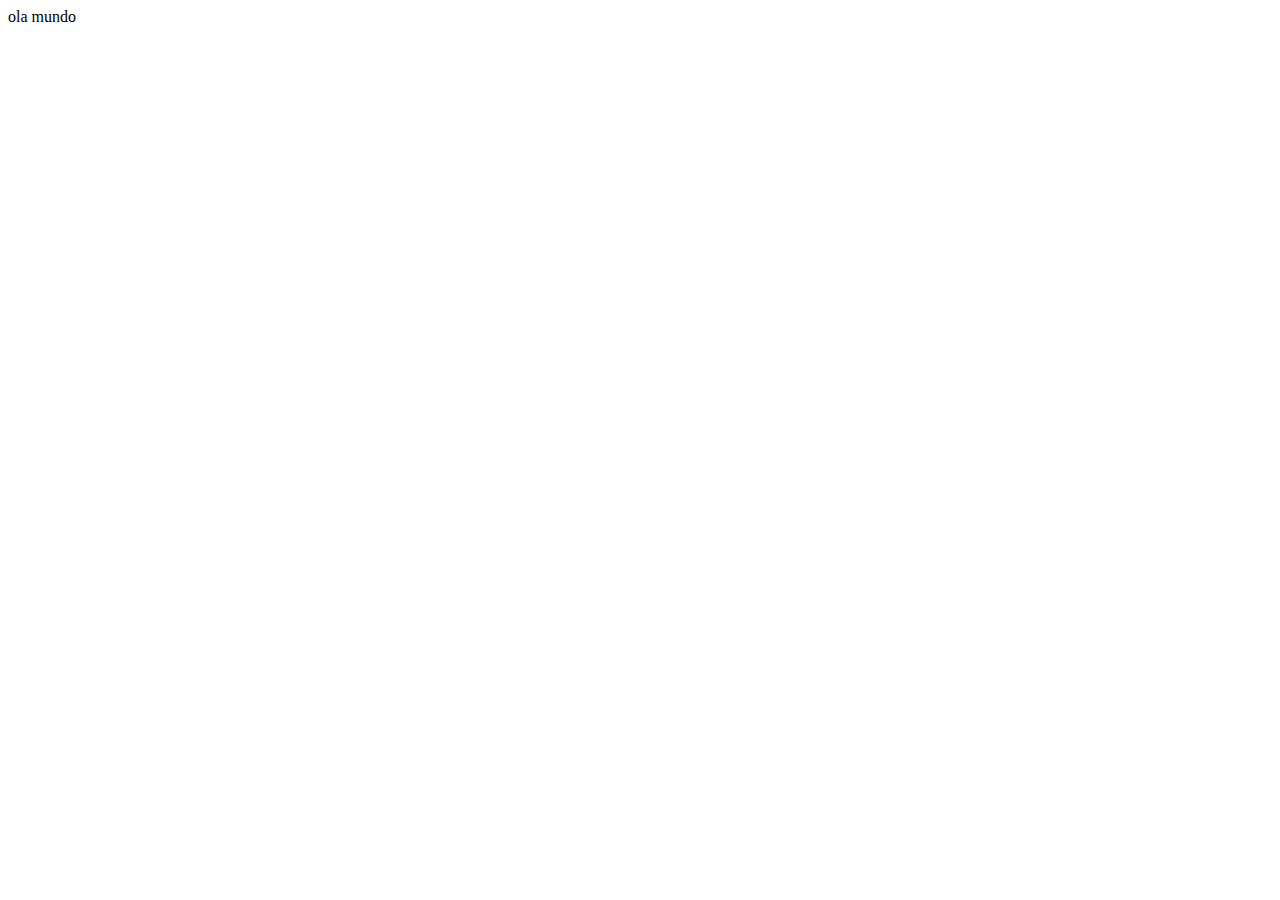
==== sabores/sabores.html @ 0aa1d1e8 "pizza e ria" ====
<!DOCTYPE html>
<html lang="en">
<head>
    <meta charset="UTF-8">
    <meta name="viewport" content="width=device-width, initial-scale=1.0">
    <title>Document</title>
</head>
<body>
    ola mundo
    <script src="script.js"></script>
</body>
</html>
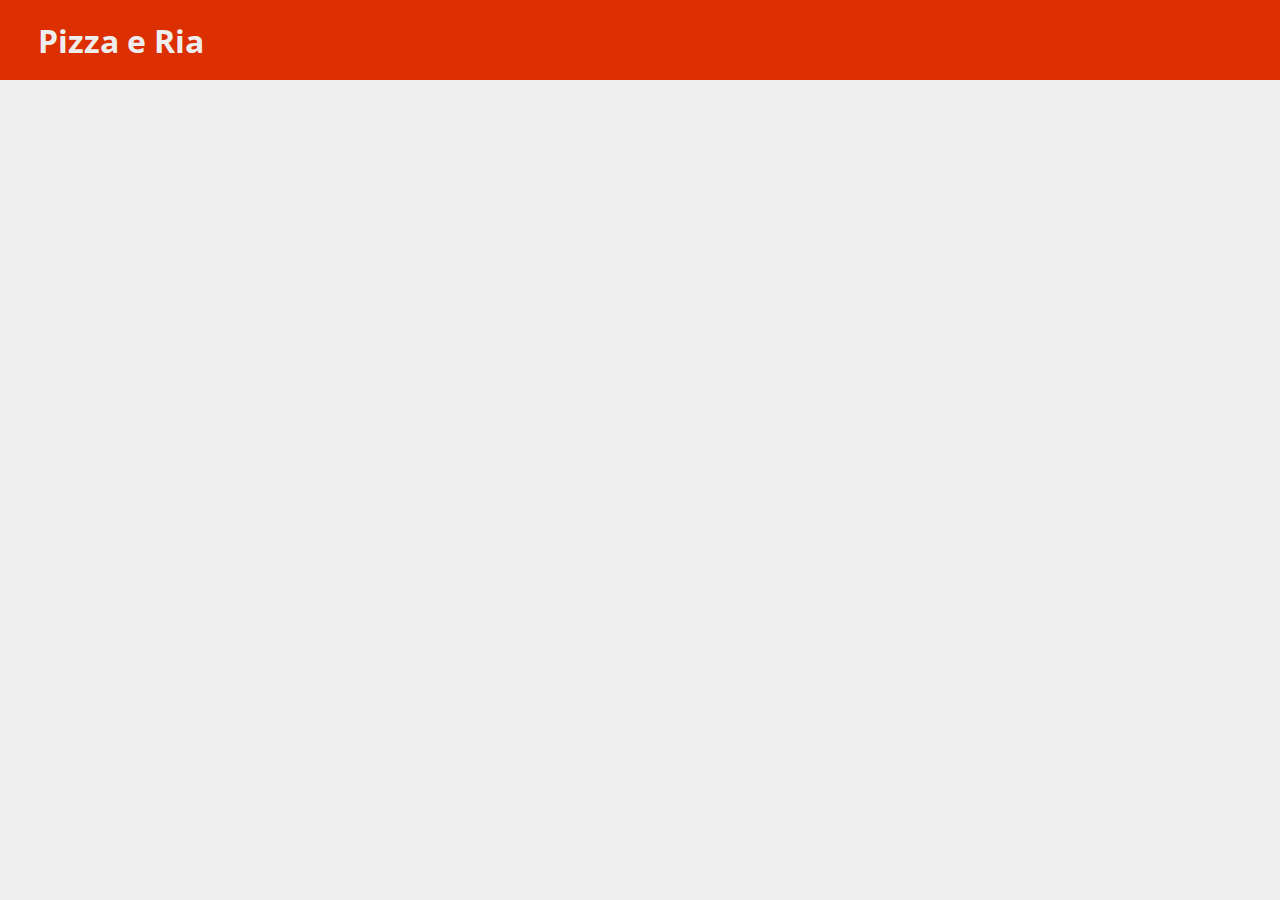
==== commit 629fcbba: "agora o localStorage funciona e encaminha o usuário pra uma outra página com a pizza escolhida" ====
--- a/sabores/sabores.html
+++ b/sabores/sabores.html
@@ -3,10 +3,20 @@
 <head>
     <meta charset="UTF-8">
     <meta name="viewport" content="width=device-width, initial-scale=1.0">
-    <title>Document</title>
+    <link rel="stylesheet" href="style.css">
+    <title>Pizza e Ria 🍕 - pedindo sua pizza!</title>
 </head>
 <body>
-    ola mundo
+    <header>
+        <div>
+            <h1>Pizza e Ria</h1>
+        </div>  
+    </header>
+    <main>
+        <div id="">
+
+        </div>
+    </main>
     <script src="script.js"></script>
 </body>
 </html>--- a/sabores/style.css
+++ b/sabores/style.css
@@ -0,0 +1,31 @@
+@import url("https://fonts.googleapis.com/css2?family=Open+Sans:ital,wght@0,300..800;1,300..800&display=swap");
+:root {
+  /* palheta de cor escolhida pelo cliente */
+  --branco: #eee;
+  --branco2: #cdcdcd;
+  --preto: #03071e;
+  --laranja1: #dc2f02;
+  --vinho: #370617;
+  --bordo: #6a040f;
+}
+*,
+::after,
+::before {
+  box-sizing: border-box;
+}
+body {
+  padding: 0;
+  margin: 0;
+  color: var(--preto);
+  background: var(--branco);
+  font-family: "Open Sans", sans-serif;
+}
+header {
+  display: flex;
+  justify-content: space-between;
+  align-items: center;
+  height: 80px;
+  padding: 3%;
+  background: var(--laranja1);
+  color: var(--branco);
+}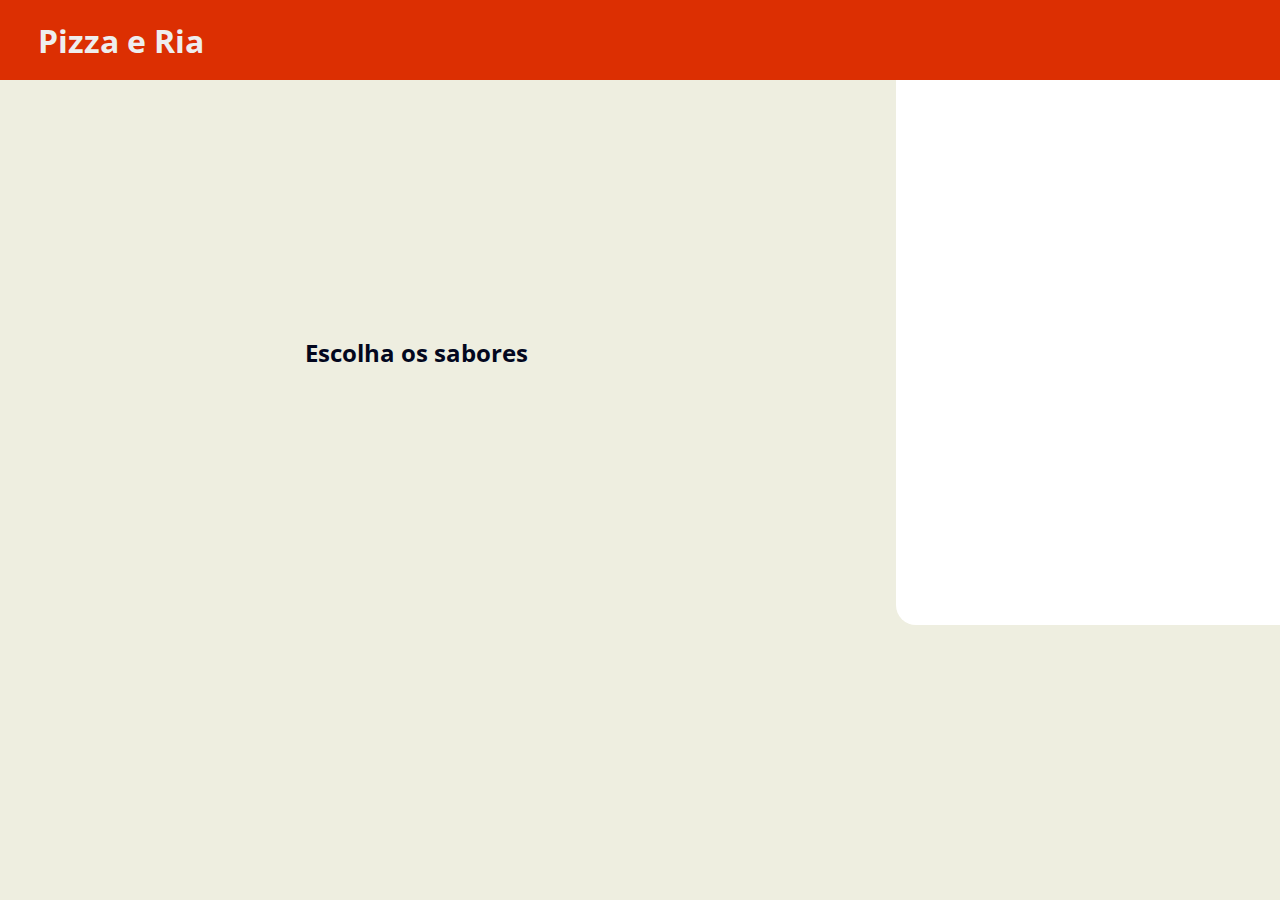
==== commit 15c2759d: "agora tem segunda página e ta pronto" ====
--- a/sabores/sabores.html
+++ b/sabores/sabores.html
@@ -1,22 +1,26 @@
 <!DOCTYPE html>
 <html lang="en">
-<head>
-    <meta charset="UTF-8">
-    <meta name="viewport" content="width=device-width, initial-scale=1.0">
-    <link rel="stylesheet" href="style.css">
+  <head>
+    <meta charset="UTF-8" />
+    <meta name="viewport" content="width=device-width, initial-scale=1.0" />
+    <link rel="stylesheet" href="style.css" />
     <title>Pizza e Ria 🍕 - pedindo sua pizza!</title>
-</head>
-<body>
+  </head>
+  <body>
     <header>
-        <div>
-            <h1>Pizza e Ria</h1>
-        </div>  
+      <div>
+        <h1>Pizza e Ria</h1>
+      </div>
     </header>
     <main>
-        <div id="">
+      <section>
+        <h2>Escolha os sabores</h2>
+        <div id="sabores"></div>
+      </section>
+      <section id="sectionPagamento">
 
-        </div>
+      </section>
     </main>
-    <script src="script.js"></script>
-</body>
-</html>+  </body>
+  <script src="script.js"></script>
+</html>
--- a/sabores/style.css
+++ b/sabores/style.css
@@ -2,7 +2,7 @@
 :root {
   /* palheta de cor escolhida pelo cliente */
   --branco: #eee;
-  --branco2: #cdcdcd;
+  --branco2: #eeeee0;
   --preto: #03071e;
   --laranja1: #dc2f02;
   --vinho: #370617;
@@ -13,12 +13,17 @@
 ::before {
   box-sizing: border-box;
 }
+html {
+  height: 100%;
+  width: 100%;
+}
 body {
   padding: 0;
   margin: 0;
   color: var(--preto);
-  background: var(--branco);
+  background: var(--branco2);
   font-family: "Open Sans", sans-serif;
+  height: 100%;
 }
 header {
   display: flex;
@@ -28,4 +33,64 @@
   padding: 3%;
   background: var(--laranja1);
   color: var(--branco);
+}
+.sabores {
+  display: flex;
+  align-items: center;
+  justify-content: center;
+  flex-wrap: wrap;
+  gap: 25px;
+}
+.sabor {
+  background: var(--branco);
+  display: flex;
+  align-items: center;
+  gap: 10px;
+  border: 1px var(--preto) solid;
+  border-radius: 15px;
+  padding: 10px 15px 10px 10px;
+}
+section:first-of-type {
+  display: flex;
+  align-items: center;
+  justify-content: center;
+  flex-direction: column;
+  width: 65%;
+  padding: 0 auto;
+}
+section:nth-of-type(2) {
+  background: #FFF;
+  width: 30%;
+  height: 545px;
+  padding: 15px 30px 15px 15px;
+  border-radius: 0 0 0 20px;
+}
+main {
+  display: flex;
+  align-items: center;
+  justify-content: space-between;
+}
+.divPreco {
+  display: flex;
+  align-items: center;
+  justify-content: space-between;
+  border-top: 1px #aaa solid;
+}
+.divPreco > button {
+  background: #2e2efc;
+  color: var(--branco);
+  padding: 8px;
+  border-radius: 10px;
+  border: 0;
+  cursor: pointer;
+}
+.divPreco > button:hover {
+  background: #5e5ef8;
+  transform: scale(1.1);
+}
+.divCompra {
+  display: flex;
+  justify-content: space-between;
+  flex-direction: column;
+  height: 100%;
 }